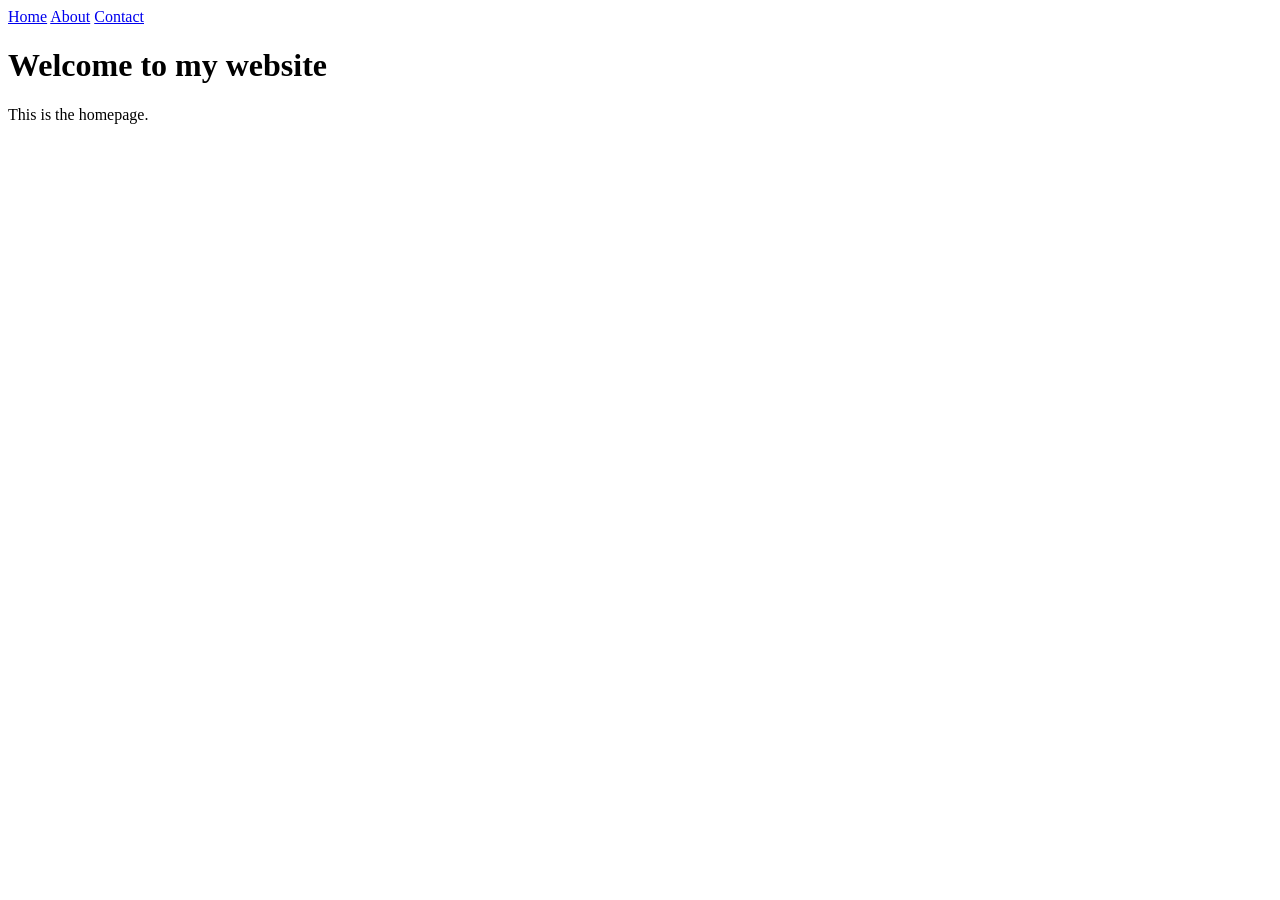
==== FrontEnd/index.html @ fb1d80f2 "Rename Index.html to index.html" ====
<!DOCTYPE html>
<html>
<head>
    <title>Home</title>
    <link rel="stylesheet" href="style.css">
</head>

<body>

<nav>
    <a href="index.html">Home</a>
    <a href="about.html">About</a>
    <a href="contact.html">Contact</a>
</nav>

<h1>Welcome to my website</h1>
<p>This is the homepage.</p>

</body>
</html>
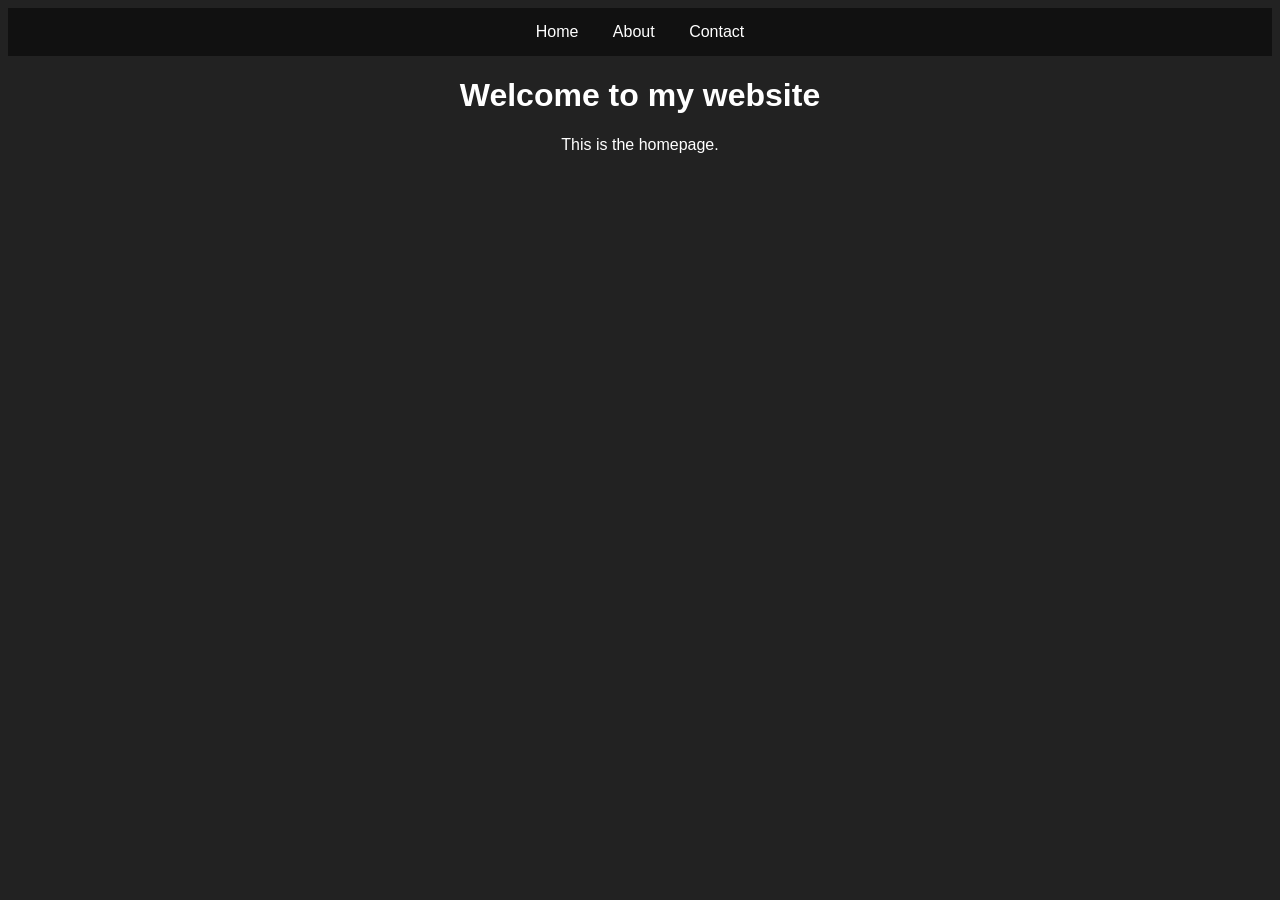
==== commit ac361841: "Fix stylesheet link case sensitivity" ====
--- a/FrontEnd/index.html
+++ b/FrontEnd/index.html
@@ -2,15 +2,15 @@
 <html>
 <head>
     <title>Home</title>
-    <link rel="stylesheet" href="style.css">
+    <link rel="stylesheet" href="Style.css">
 </head>
 
 <body>
 
 <nav>
     <a href="index.html">Home</a>
-    <a href="about.html">About</a>
-    <a href="contact.html">Contact</a>
+    <a href="About.html">About</a>
+    <a href="Contact.html">Contact</a>
 </nav>
 
 <h1>Welcome to my website</h1>
--- a/FrontEnd/Style.css
+++ b/FrontEnd/Style.css
@@ -0,0 +1,21 @@
+body {
+    font-family: Arial, sans-serif;
+    background: #222;
+    color: white;
+    text-align: center;
+}
+
+nav {
+    background: #111;
+    padding: 15px;
+}
+
+nav a {
+    color: white;
+    margin: 15px;
+    text-decoration: none;
+}
+
+nav a:hover {
+    color: cyan;
+}
